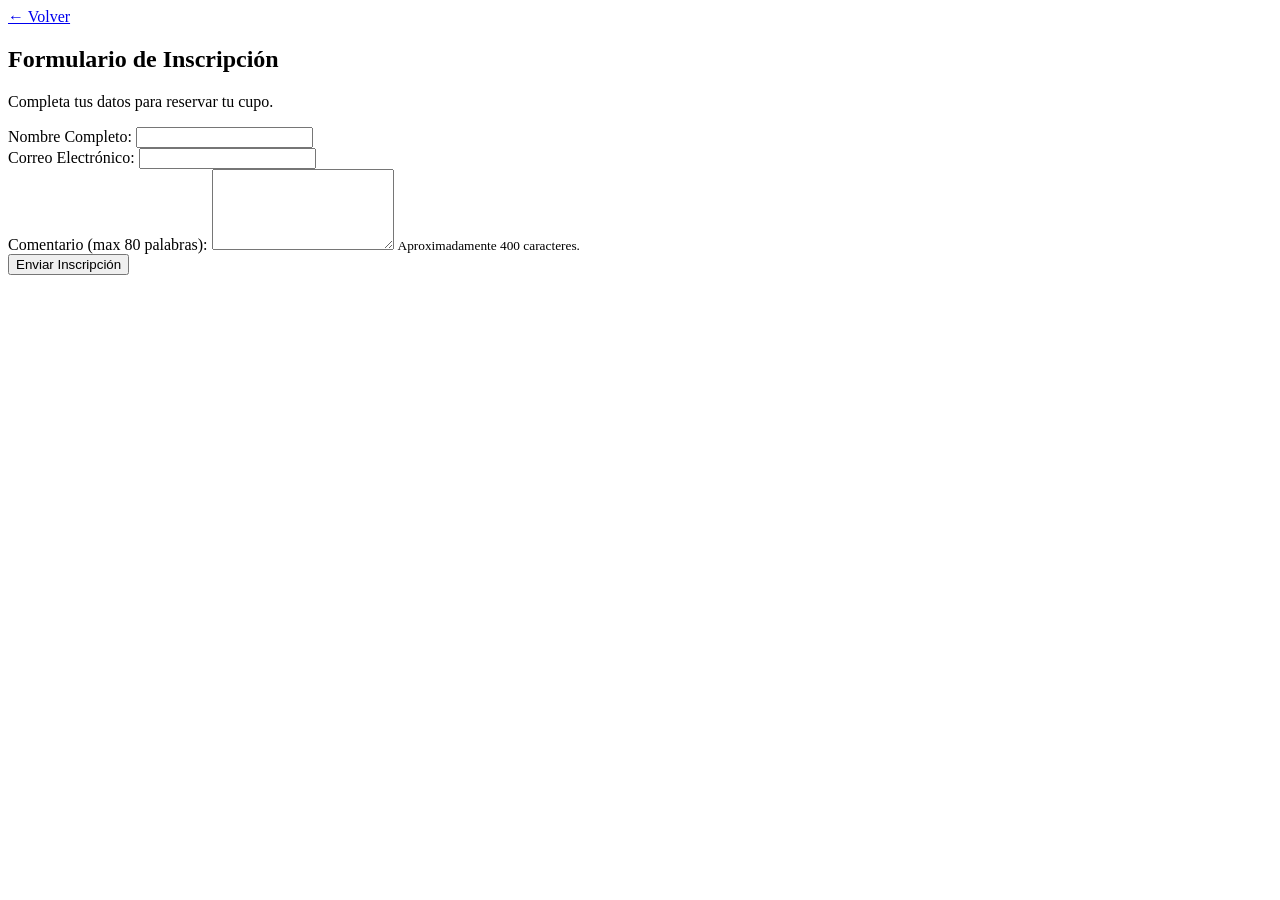
==== form.html @ adfb7f25 "cambio de imagen y el nuevo footer" ====
<!DOCTYPE html>
<html lang="es">
<head>
  <meta charset="UTF-8">
  <meta name="viewport" content="width=device-width, initial-scale=1.0">
  <title>Inscripción - PixelPerfect Studio</title>
  <link rel="stylesheet" href="styles.css"> </head>
<body>

<main class="container">
  <section class="card form-card">
    <a href="index.html" class="back-link">← Volver</a>
    <h1 class="card__title">Formulario de Inscripción</h1>
    <p class="card__description">Completa tus datos para reservar tu cupo.</p>

    <form action="#" method="post" class="main-form">
      <div class="form-group">
        <label for="nombre">Nombre Completo:</label>
        <input type="text" id="nombre" name="nombre" required>
      </div>

      <div class="form-group">
        <label for="correo">Correo Electrónico:</label>
        <input type="email" id="correo" name="correo" required>
      </div>

      <div class="form-group">
        <label for="comentario">Comentario (max 80 palabras):</label>
        <textarea id="comentario" name="comentario" rows="5" maxlength="400" required></textarea>
        <small class="help-text">Aproximadamente 400 caracteres.</small>
      </div>

      <button type="submit" class="btn btn--primary">Enviar Inscripción</button>
    </form>
  </section>
</main>

</body>
</html>
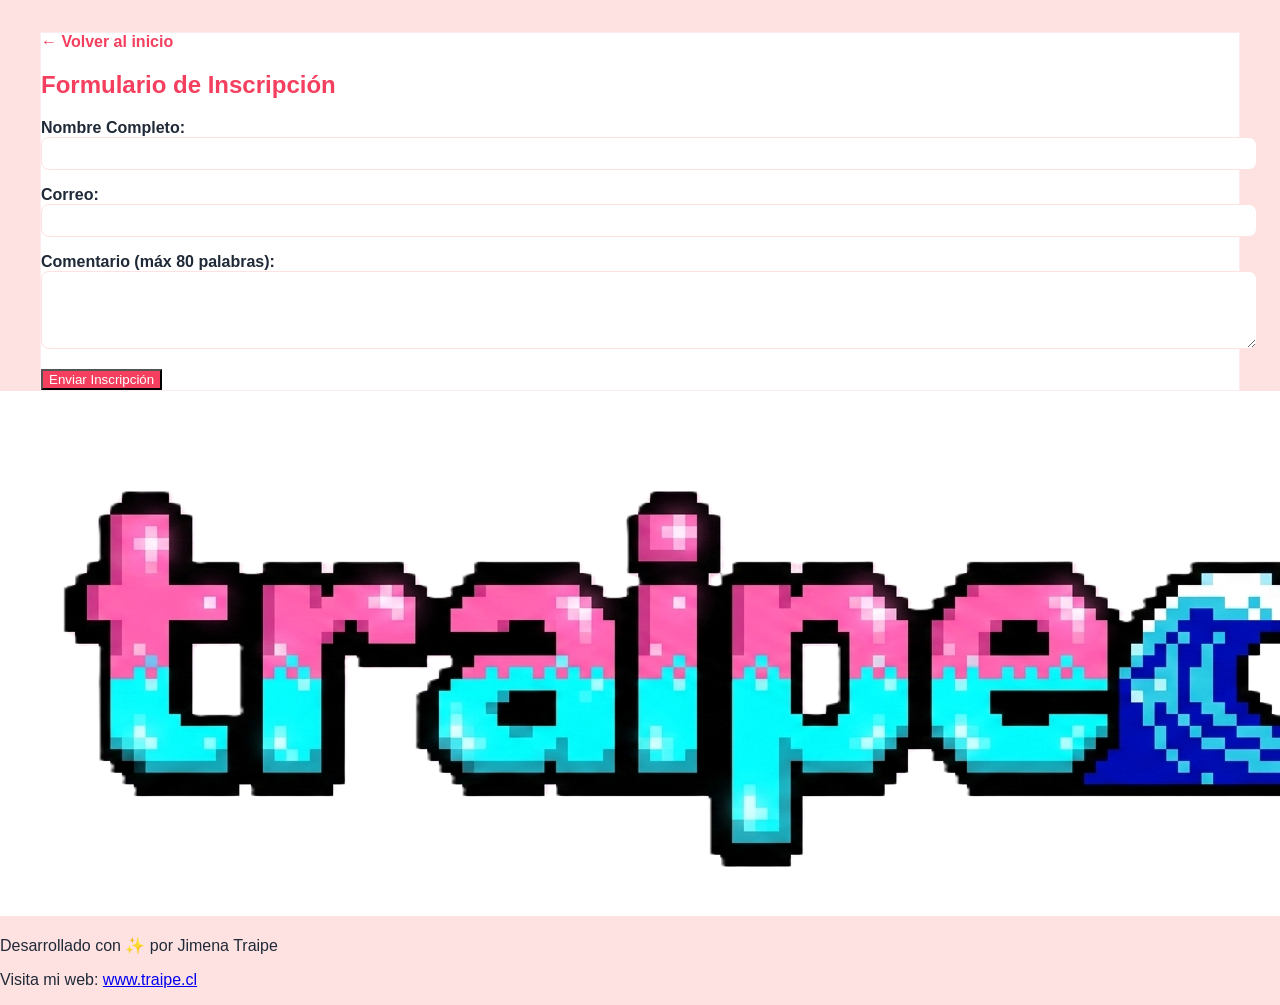
==== commit 9b4f45a6: "feat: personalizar UI con paleta rosa, patrón de fondo y vista de formulario - Se añade paleta de co" ====
--- a/form.html
+++ b/form.html
@@ -4,36 +4,43 @@
   <meta charset="UTF-8">
   <meta name="viewport" content="width=device-width, initial-scale=1.0">
   <title>Inscripción - PixelPerfect Studio</title>
-  <link rel="stylesheet" href="styles.css"> </head>
+  <link rel="stylesheet" href="scss/main.css"> 
+</head>
 <body>
 
-<main class="container">
-  <section class="card form-card">
-    <a href="index.html" class="back-link">← Volver</a>
-    <h1 class="card__title">Formulario de Inscripción</h1>
-    <p class="card__description">Completa tus datos para reservar tu cupo.</p>
+  <main class="container">
+    <section class="card" style="margin-top: 2rem;">
+      <a href="index.html" style="color: #F43F5E; text-decoration: none; font-weight: bold;">← Volver al inicio</a>
+      <h1 class="card__title">Formulario de Inscripción</h1>
+      
+      <form action="#" class="main-form">
+        <div style="margin-bottom: 1rem; text-align: left;">
+          <label style="display: block; font-weight: bold;">Nombre Completo:</label>
+          <input type="text" style="width: 100%; padding: 0.5rem; border-radius: 8px; border: 1px solid #FEE2E2;">
+        </div>
+        
+        <div style="margin-bottom: 1rem; text-align: left;">
+          <label style="display: block; font-weight: bold;">Correo:</label>
+          <input type="email" style="width: 100%; padding: 0.5rem; border-radius: 8px; border: 1px solid #FEE2E2;">
+        </div>
 
-    <form action="#" method="post" class="main-form">
-      <div class="form-group">
-        <label for="nombre">Nombre Completo:</label>
-        <input type="text" id="nombre" name="nombre" required>
-      </div>
+        <div style="margin-bottom: 1rem; text-align: left;">
+          <label style="display: block; font-weight: bold;">Comentario (máx 80 palabras):</label>
+          <textarea maxlength="400" style="width: 100%; padding: 0.5rem; border-radius: 8px; border: 1px solid #FEE2E2;" rows="4"></textarea>
+        </div>
 
-      <div class="form-group">
-        <label for="correo">Correo Electrónico:</label>
-        <input type="email" id="correo" name="correo" required>
-      </div>
+        <button type="submit" class="btn btn--primary">Enviar Inscripción</button>
+      </form>
+    </section>
+  </main>
 
-      <div class="form-group">
-        <label for="comentario">Comentario (max 80 palabras):</label>
-        <textarea id="comentario" name="comentario" rows="5" maxlength="400" required></textarea>
-        <small class="help-text">Aproximadamente 400 caracteres.</small>
-      </div>
-
-      <button type="submit" class="btn btn--primary">Enviar Inscripción</button>
-    </form>
-  </section>
-</main>
+  <footer class="footer">
+    <img src="assets/traipe_logo16.png" alt="Logo Traipe" class="footer__logo-img">
+    <p>Desarrollado con ✨ por Jimena Traipe</p>
+    <p>Visita mi web: 
+      <a href="http://www.traipe.cl" target="_blank" class="footer__link-neon">www.traipe.cl</a>
+    </p>
+  </footer>
 
 </body>
 </html>
--- a/scss/main.css
+++ b/scss/main.css
@@ -0,0 +1,60 @@
+body {
+  margin: 0;
+  padding: 0;
+  font-family: "Poppins", sans-serif;
+  background-color: #FEE2E2;
+  color: #1F2937;
+  background-image: url("../assets/pattern-pss.png");
+  background-repeat: repeat;
+  background-size: 200px;
+  background-attachment: fixed;
+}
+
+.container {
+  width: 100%;
+  max-width: 1200px;
+  margin: 0 auto;
+  padding: 0 1rem;
+}
+
+.row {
+  display: flex;
+  flex-wrap: wrap;
+  gap: 1.5rem;
+  justify-content: center;
+  padding: 2rem 0;
+}
+
+.col {
+  flex: 1 1 100%;
+}
+@media (min-width: 768px) {
+  .col {
+    flex: 0 1 calc(50% - 1.5rem);
+  }
+}
+@media (min-width: 1024px) {
+  .col {
+    flex: 0 1 calc(33.333% - 1.5rem);
+  }
+}
+
+.card {
+  background-color: #ffffff;
+  border: 1px solid rgba(244, 63, 94, 0.1);
+}
+.card__title {
+  color: #F43F5E;
+}
+.card__description {
+  color: #1F2937;
+}
+
+.btn--primary {
+  background-color: #F43F5E;
+  color: #ffffff;
+}
+.btn--primary:hover {
+  background-color: #F871A1;
+  transform: translateY(-2px);
+}/*# sourceMappingURL=main.css.map */
